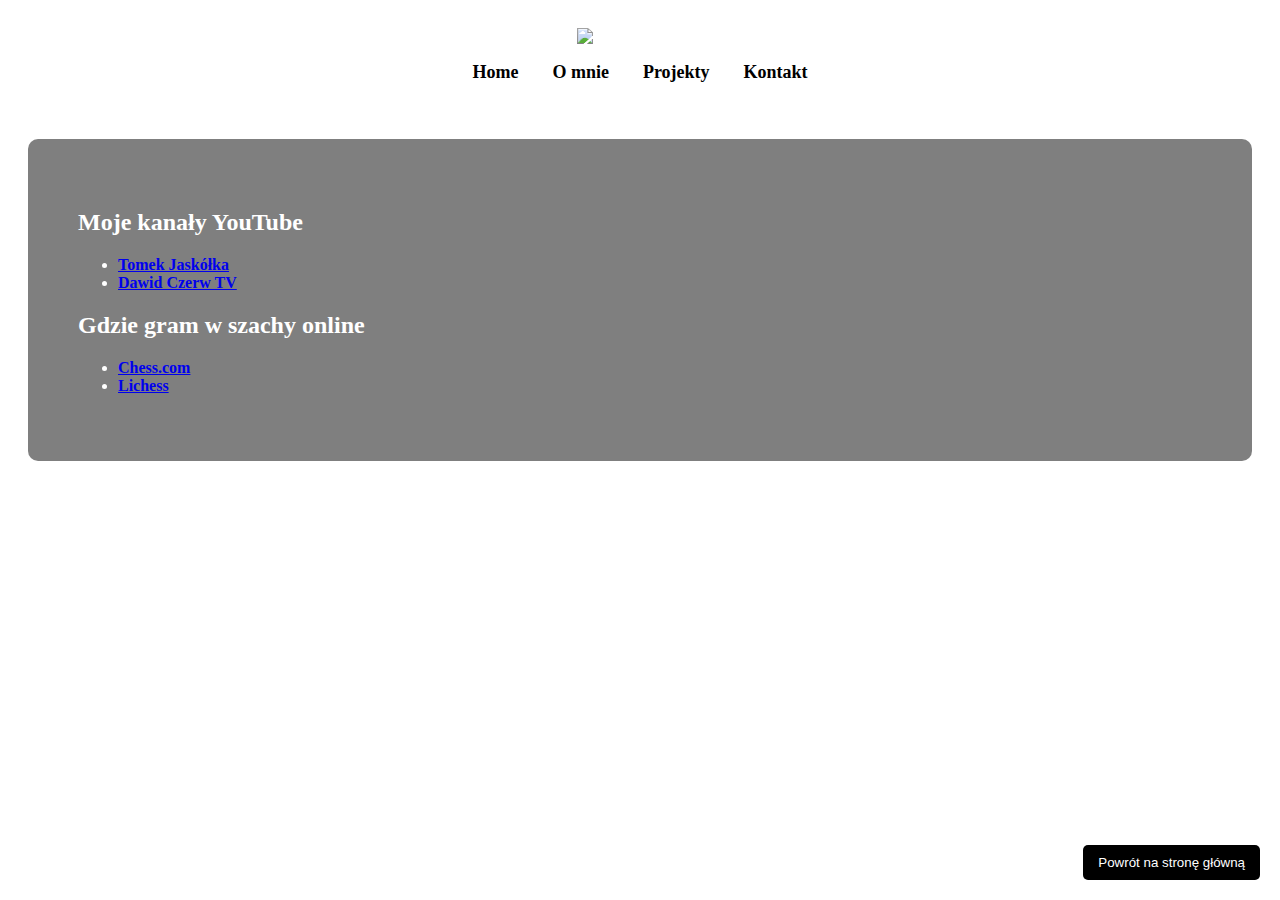
==== projects.html @ d892ca5e "Add files via upload" ====
<!DOCTYPE html>
<html lang="pl">
<head>
    <meta charset="UTF-8">
    <meta name="viewport" content="width=device-width, initial-scale=1.0">
    <title>Projekty</title>
    <link rel="stylesheet" href="styles.css">
    <style>
        body {
            background-image: url('Pictures/tlo.png');
            background-size: cover;
            background-position: center;
            background-attachment: fixed;
            color: white;
            text-align: left;
        }
        header {
            background: rgba(0, 0, 0, 0.7);
            padding: 20px;
            text-align: center;
        }
        .header-img {
            width: 100%;
            max-width: 800px;
        }
        main {
            padding: 50px;
            background: rgba(0, 0, 0, 0.5);
            margin: 20px;
            border-radius: 10px;
            display: flex;
            justify-content: flex-start;
        }
        .content {
            font-weight: bold;
        }
        nav ul {
            list-style: none;
            padding: 0;
            text-align: center;
        }
        nav ul li {
            display: inline;
            margin: 0 15px;
        }
        nav ul li a {
            color: white;
            text-decoration: none;
            font-weight: bold;
        }
    </style>
 <header style="background: white; padding: 20px;">
    <img src="Pictures/Naglowek.png" alt="Nagłówek strony" class="header-img">
    <nav>
        <ul>
            <li><a href="index.html" style="color: black; font-size: 18px; font-weight: bold;">Home</a></li>
            <li><a href="about.html" style="color: black; font-size: 18px; font-weight: bold;">O mnie</a></li>
            <li><a href="projects.html" style="color: black; font-size: 18px; font-weight: bold;">Projekty</a></li>
            <li><a href="contact.html" style="color: black; font-size: 18px; font-weight: bold;">Kontakt</a></li>
        </ul>
    </nav>
</header>

    <main>
        <div class="content">
            <section>
                <h2>Moje kanały YouTube</h2>
                <ul>
                    <li><a href="https://www.youtube.com/c/TomekJask%C3%B3%C5%82ka" target="_blank">Tomek Jaskółka</a></li>
                    <li><a href="https://www.youtube.com/@DawidCzerwTV" target="_blank">Dawid Czerw TV</a></li>
                </ul>
            </section>
    
            <section>
                <h2>Gdzie gram w szachy online</h2>
                <ul>
                    <li><a href="https://www.chess.com/" target="_blank">Chess.com</a></li>
                    <li><a href="https://lichess.org/" target="_blank">Lichess</a></li>
                </ul>
            </section>
        </div>
    </main>

    <footer>
        <p>&copy; 2025 Moja Strona</p>
    </footer>
<button onclick="location.href='index.html'" style="position: fixed; bottom: 20px; right: 20px; background-color: #000; color: #fff; border: none; padding: 10px 15px; border-radius: 5px; cursor: pointer;">Powrót na stronę główną</button>
</body>
</html>
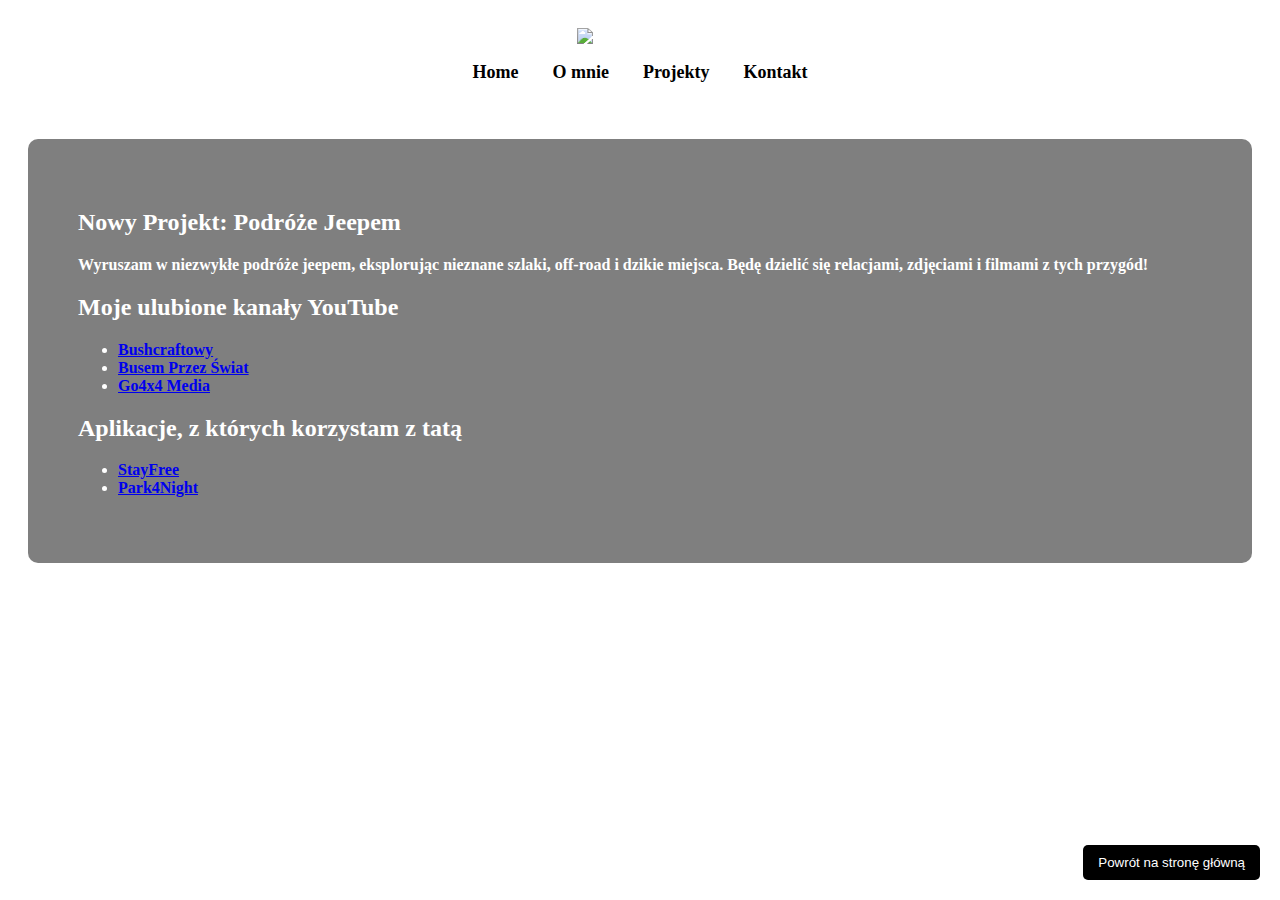
==== commit c077dd5a: "projects.html" ====
--- a/projects.html
+++ b/projects.html
@@ -49,33 +49,41 @@
             font-weight: bold;
         }
     </style>
- <header style="background: white; padding: 20px;">
-    <img src="Pictures/Naglowek.png" alt="Nagłówek strony" class="header-img">
-    <nav>
-        <ul>
-            <li><a href="index.html" style="color: black; font-size: 18px; font-weight: bold;">Home</a></li>
-            <li><a href="about.html" style="color: black; font-size: 18px; font-weight: bold;">O mnie</a></li>
-            <li><a href="projects.html" style="color: black; font-size: 18px; font-weight: bold;">Projekty</a></li>
-            <li><a href="contact.html" style="color: black; font-size: 18px; font-weight: bold;">Kontakt</a></li>
-        </ul>
-    </nav>
-</header>
+</head>
+<body>
+    <header style="background: white; padding: 20px;">
+        <img src="Pictures/Naglowek.png" alt="Nagłówek strony" class="header-img">
+        <nav>
+            <ul>
+                <li><a href="index.html" style="color: black; font-size: 18px; font-weight: bold;">Home</a></li>
+                <li><a href="about.html" style="color: black; font-size: 18px; font-weight: bold;">O mnie</a></li>
+                <li><a href="projects.html" style="color: black; font-size: 18px; font-weight: bold;">Projekty</a></li>
+                <li><a href="contact.html" style="color: black; font-size: 18px; font-weight: bold;">Kontakt</a></li>
+            </ul>
+        </nav>
+    </header>
 
     <main>
         <div class="content">
             <section>
-                <h2>Moje kanały YouTube</h2>
+                <h2>Nowy Projekt: Podróże Jeepem</h2>
+                <p>Wyruszam w niezwykłe podróże jeepem, eksplorując nieznane szlaki, off-road i dzikie miejsca. Będę dzielić się relacjami, zdjęciami i filmami z tych przygód!</p>
+            </section>
+
+            <section>
+                <h2>Moje ulubione kanały YouTube</h2>
                 <ul>
-                    <li><a href="https://www.youtube.com/c/TomekJask%C3%B3%C5%82ka" target="_blank">Tomek Jaskółka</a></li>
-                    <li><a href="https://www.youtube.com/@DawidCzerwTV" target="_blank">Dawid Czerw TV</a></li>
+                    <li><a href="https://www.youtube.com/@Bushcraftowy" target="_blank">Bushcraftowy</a></li>
+                    <li><a href="https://www.youtube.com/@BusemPrzezSwiat" target="_blank">Busem Przez Świat</a></li>
+                    <li><a href="https://www.youtube.com/@go4x4media" target="_blank">Go4x4 Media</a></li>
                 </ul>
             </section>
-    
+
             <section>
-                <h2>Gdzie gram w szachy online</h2>
+                <h2>Aplikacje, z których korzystam z tatą</h2>
                 <ul>
-                    <li><a href="https://www.chess.com/" target="_blank">Chess.com</a></li>
-                    <li><a href="https://lichess.org/" target="_blank">Lichess</a></li>
+                    <li><a href="https://www.stayfree.app/pl" target="_blank">StayFree</a></li>
+                    <li><a href="https://park4night.com/en" target="_blank">Park4Night</a></li>
                 </ul>
             </section>
         </div>
@@ -84,6 +92,6 @@
     <footer>
         <p>&copy; 2025 Moja Strona</p>
     </footer>
-<button onclick="location.href='index.html'" style="position: fixed; bottom: 20px; right: 20px; background-color: #000; color: #fff; border: none; padding: 10px 15px; border-radius: 5px; cursor: pointer;">Powrót na stronę główną</button>
+    <button onclick="location.href='index.html'" style="position: fixed; bottom: 20px; right: 20px; background-color: #000; color: #fff; border: none; padding: 10px 15px; border-radius: 5px; cursor: pointer;">Powrót na stronę główną</button>
 </body>
 </html>
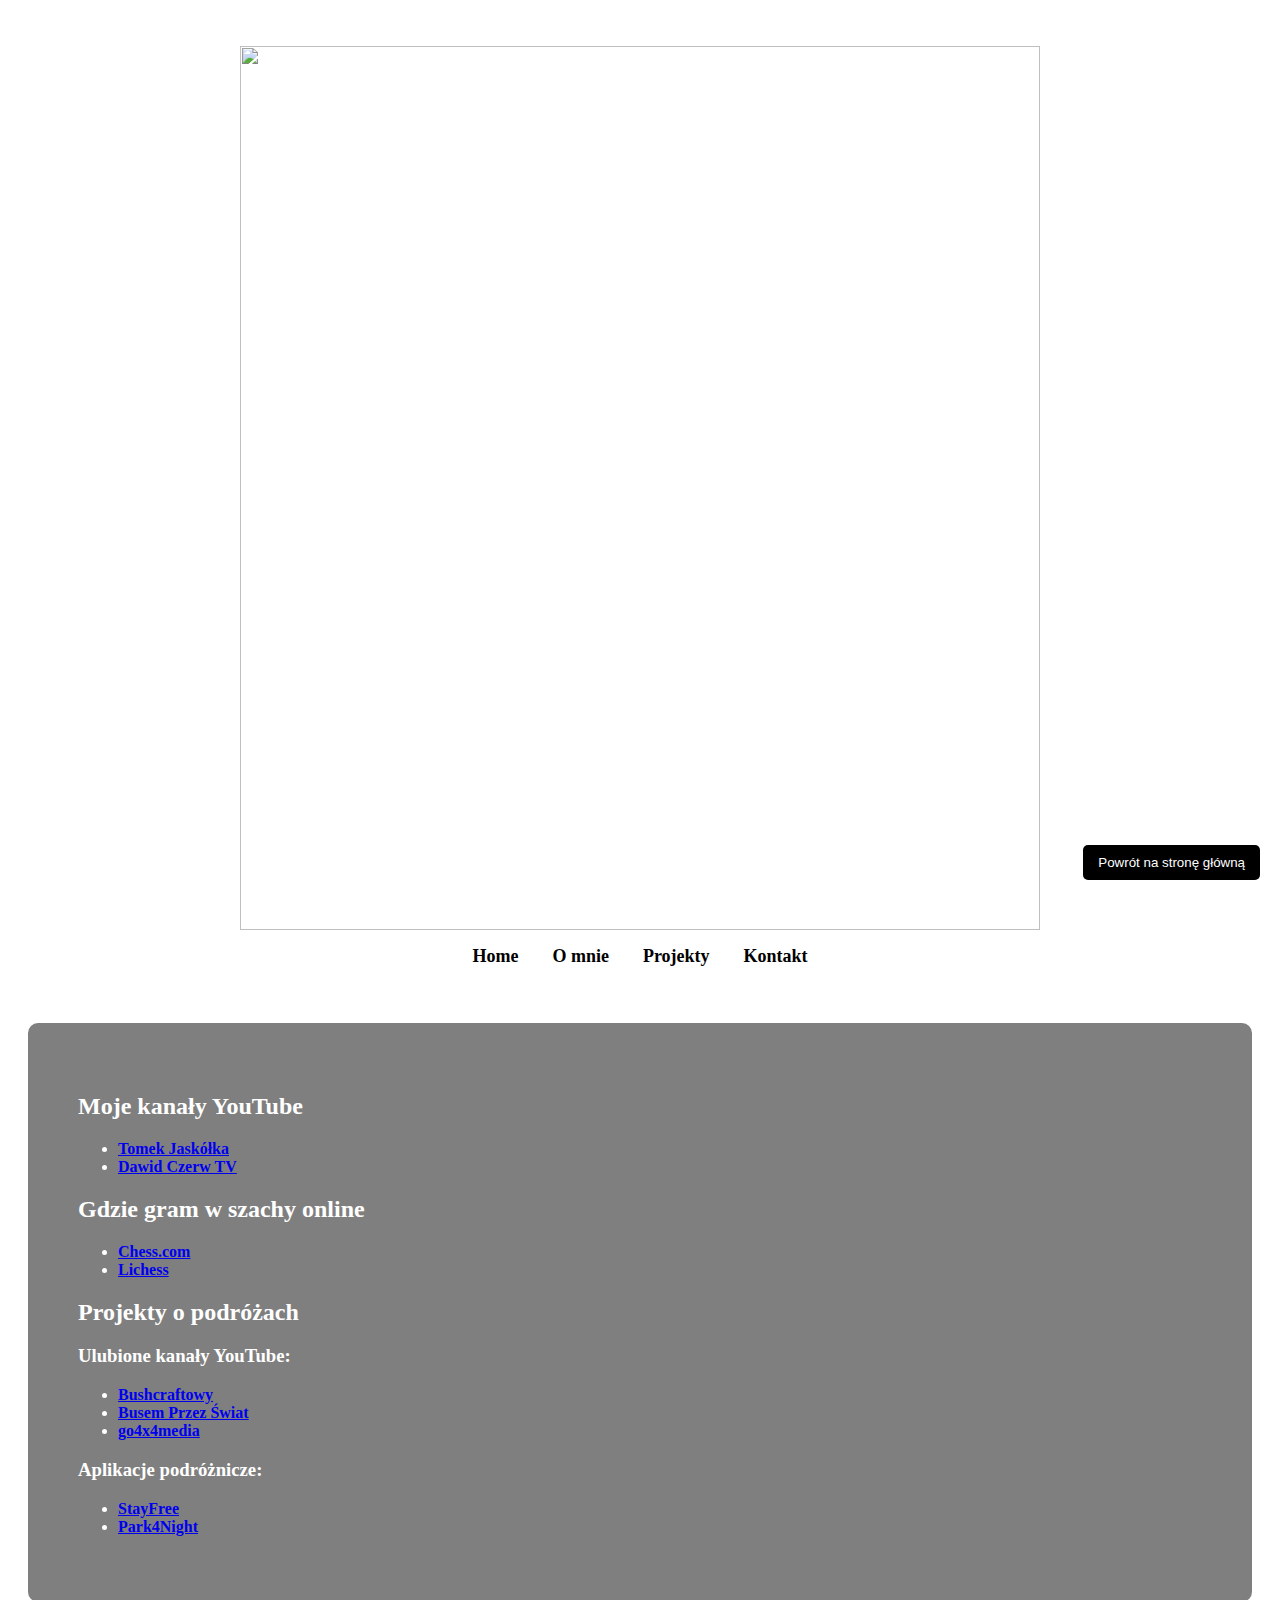
==== commit ca46327a: "Add files via upload" ====
--- a/projects.html
+++ b/projects.html
@@ -1,4 +1,4 @@
-<!DOCTYPE html>
+!DOCTYPE html>
 <html lang="pl">
 <head>
     <meta charset="UTF-8">
@@ -66,21 +66,30 @@
     <main>
         <div class="content">
             <section>
-                <h2>Nowy Projekt: Podróże Jeepem</h2>
-                <p>Wyruszam w niezwykłe podróże jeepem, eksplorując nieznane szlaki, off-road i dzikie miejsca. Będę dzielić się relacjami, zdjęciami i filmami z tych przygód!</p>
+                <h2>Moje kanały YouTube</h2>
+                <ul>
+                    <li><a href="https://www.youtube.com/c/TomekJask%C3%B3%C5%82ka" target="_blank">Tomek Jaskółka</a></li>
+                    <li><a href="https://www.youtube.com/@DawidCzerwTV" target="_blank">Dawid Czerw TV</a></li>
+                </ul>
             </section>
-
+    
             <section>
-                <h2>Moje ulubione kanały YouTube</h2>
+                <h2>Gdzie gram w szachy online</h2>
                 <ul>
-                    <li><a href="https://www.youtube.com/@Bushcraftowy" target="_blank">Bushcraftowy</a></li>
-                    <li><a href="https://www.youtube.com/@BusemPrzezSwiat" target="_blank">Busem Przez Świat</a></li>
-                    <li><a href="https://www.youtube.com/@go4x4media" target="_blank">Go4x4 Media</a></li>
+                    <li><a href="https://www.chess.com/" target="_blank">Chess.com</a></li>
+                    <li><a href="https://lichess.org/" target="_blank">Lichess</a></li>
                 </ul>
             </section>
 
             <section>
-                <h2>Aplikacje, z których korzystam z tatą</h2>
+                <h2>Projekty o podróżach</h2>
+                <h3>Ulubione kanały YouTube:</h3>
+                <ul>
+                    <li><a href="https://www.youtube.com/@Bushcraftowy" target="_blank">Bushcraftowy</a></li>
+                    <li><a href="https://www.youtube.com/@BusemPrzezSwiat" target="_blank">Busem Przez Świat</a></li>
+                    <li><a href="https://www.youtube.com/@go4x4media" target="_blank">go4x4media</a></li>
+                </ul>
+                <h3>Aplikacje podróżnicze:</h3>
                 <ul>
                     <li><a href="https://www.stayfree.app/pl" target="_blank">StayFree</a></li>
                     <li><a href="https://park4night.com/en" target="_blank">Park4Night</a></li>
@@ -94,4 +103,4 @@
     </footer>
     <button onclick="location.href='index.html'" style="position: fixed; bottom: 20px; right: 20px; background-color: #000; color: #fff; border: none; padding: 10px 15px; border-radius: 5px; cursor: pointer;">Powrót na stronę główną</button>
 </body>
-</html>
+</html>